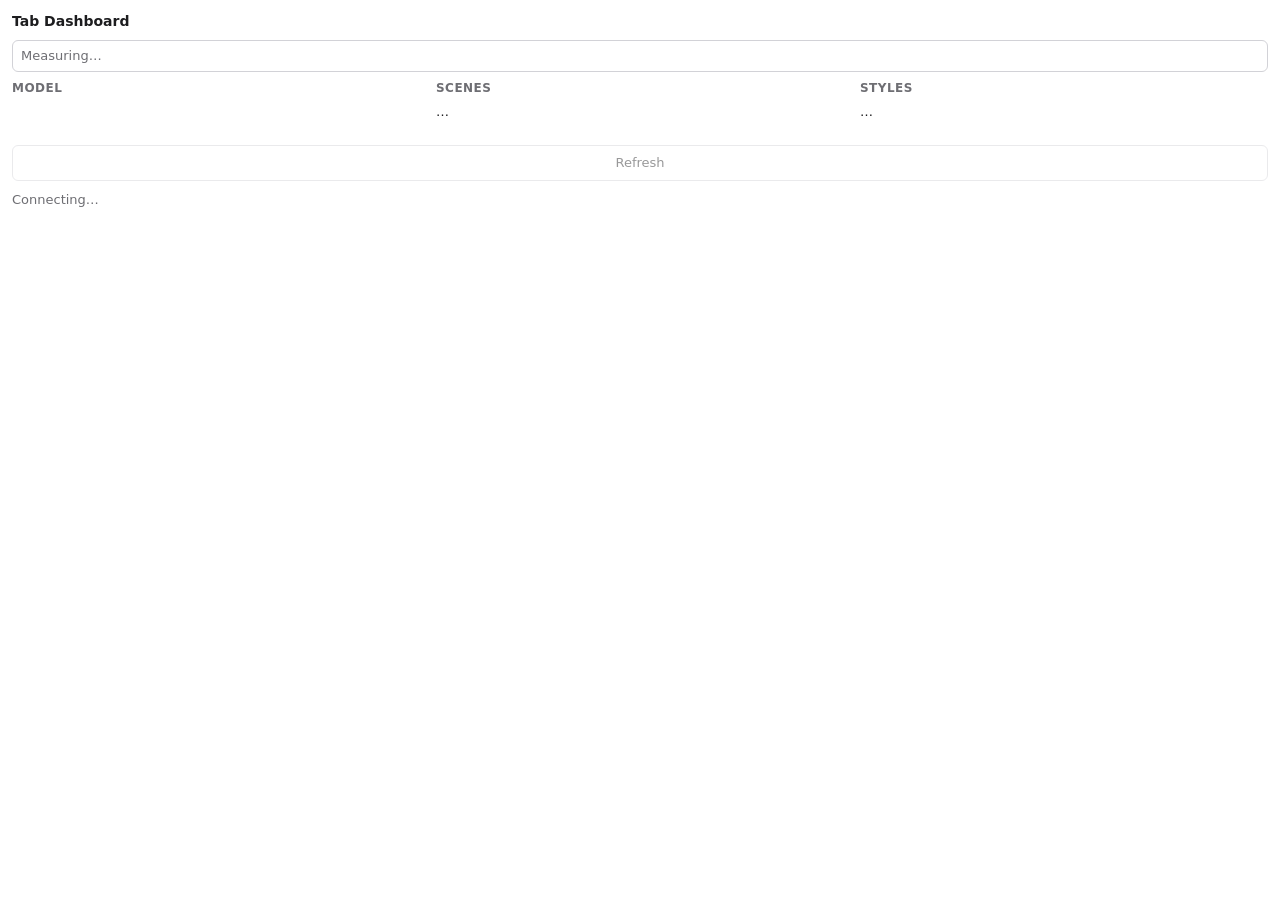
==== tab-dashboard/index.html @ a041cb3e "Add tab and load-at-launch samples Tab Dashboard declares "type": "tab" and reports which window the" ====
<!doctype html>
<html lang="en">
<head>
  <meta charset="utf-8">
  <meta name="viewport" content="width=device-width, initial-scale=1">
  <title>Tab Dashboard</title>
  <link rel="stylesheet" href="style.css">
  <script src="https://cdn.habitat.sketchup.com/dist/sketchup-js-api/v2/sketchup-js-api.min.js"></script>
</head>
<body>
  <h1>Tab Dashboard</h1>
  <p id="window-report">Measuring…</p>

  <div class="grid">
    <section><h2>Model</h2><table><tbody id="model"></tbody></table></section>
    <section><h2>Scenes</h2><ul id="scenes"><li>…</li></ul></section>
    <section><h2>Styles</h2><ul id="styles"><li>…</li></ul></section>
  </div>

  <button id="refresh" disabled>Refresh</button>
  <p id="status">Connecting…</p>
  <script src="app.js"></script>
</body>
</html>
---- tab-dashboard/style.css ----
/* Each sample carries its own copy of this file, so a folder can be lifted out
   and branched on its own without dragging shared assets along. */

:root {
  color-scheme: light dark;
  --bg: #ffffff;
  --fg: #1d1d1f;
  --muted: #6e6e73;
  --line: #d2d2d7;
  --accent: #0a7f28;
  --warn: #b3261e;
}

@media (prefers-color-scheme: dark) {
  :root {
    --bg: #1c1c1e;
    --fg: #f2f2f7;
    --muted: #98989d;
    --line: #3a3a3c;
    --accent: #30d158;
    --warn: #ff6961;
  }
}

body {
  margin: 0;
  padding: 12px;
  background: var(--bg);
  color: var(--fg);
  font: 13px/1.4 -apple-system, system-ui, sans-serif;
}

h1 {
  margin: 0 0 8px;
  font-size: 14px;
  font-weight: 600;
}

p {
  margin: 0 0 8px;
  color: var(--muted);
}

label {
  display: flex;
  align-items: center;
  justify-content: space-between;
  gap: 8px;
  margin-bottom: 6px;
}

input[type='number'] {
  width: 6em;
  padding: 4px 6px;
  border: 1px solid var(--line);
  border-radius: 6px;
  background: var(--bg);
  color: var(--fg);
  font: inherit;
}

button {
  width: 100%;
  padding: 8px 10px;
  margin-top: 4px;
  border: 1px solid var(--line);
  border-radius: 6px;
  background: var(--bg);
  color: var(--fg);
  font: inherit;
  cursor: pointer;
}

button:disabled {
  opacity: 0.45;
  cursor: default;
}

button:not(:disabled):active {
  background: var(--line);
}

#status {
  margin-top: 10px;
  min-height: 1.4em;
  color: var(--muted);
}

#status.ok { color: var(--accent); }
#status.error { color: var(--warn); }

table {
  width: 100%;
  border-collapse: collapse;
}

td {
  padding: 3px 0;
  border-bottom: 1px solid var(--line);
}

td:last-child {
  text-align: right;
  font-variant-numeric: tabular-nums;
}

ul {
  margin: 0 0 8px;
  padding: 0;
  list-style: none;
}

li button {
  text-align: left;
  margin-top: 0;
  margin-bottom: 4px;
}

li button[aria-current='true'] {
  border-color: var(--accent);
  color: var(--accent);
}

/* The layout only pays off at tab width; it collapses to one column when the
   host gives the extension a narrow window instead. */
.grid {
  display: grid;
  grid-template-columns: repeat(auto-fit, minmax(220px, 1fr));
  gap: 16px;
  margin-bottom: 12px;
}

h2 {
  margin: 0 0 6px;
  font-size: 12px;
  font-weight: 600;
  text-transform: uppercase;
  letter-spacing: 0.04em;
  color: var(--muted);
}

#window-report {
  padding: 6px 8px;
  border: 1px solid var(--line);
  border-radius: 6px;
  font-variant-numeric: tabular-nums;
}
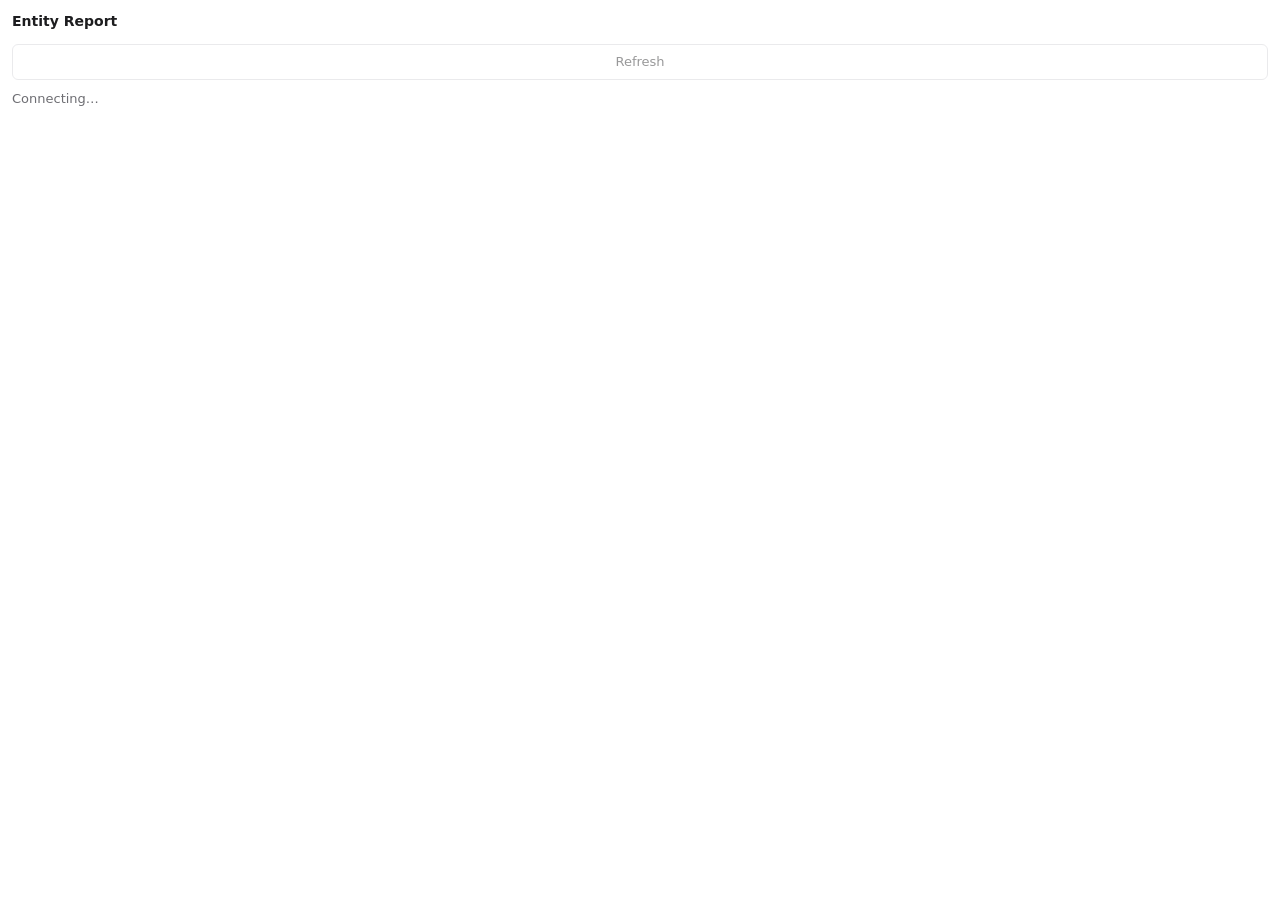
==== commit 3aee069c: "Simplify the tab and load-at-launch samples Both were doing too much to make their point.  Tab Dashb" ====
--- a/tab-dashboard/index.html
+++ b/tab-dashboard/index.html
@@ -3,20 +3,13 @@
 <head>
   <meta charset="utf-8">
   <meta name="viewport" content="width=device-width, initial-scale=1">
-  <title>Tab Dashboard</title>
+  <title>Entity Report</title>
   <link rel="stylesheet" href="style.css">
   <script src="https://cdn.habitat.sketchup.com/dist/sketchup-js-api/v2/sketchup-js-api.min.js"></script>
 </head>
 <body>
-  <h1>Tab Dashboard</h1>
-  <p id="window-report">Measuring…</p>
-
-  <div class="grid">
-    <section><h2>Model</h2><table><tbody id="model"></tbody></table></section>
-    <section><h2>Scenes</h2><ul id="scenes"><li>…</li></ul></section>
-    <section><h2>Styles</h2><ul id="styles"><li>…</li></ul></section>
-  </div>
-
+  <h1>Entity Report</h1>
+  <table><tbody id="report"></tbody></table>
   <button id="refresh" disabled>Refresh</button>
   <p id="status">Connecting…</p>
   <script src="app.js"></script>
--- a/tab-dashboard/style.css
+++ b/tab-dashboard/style.css
@@ -121,27 +121,3 @@
   color: var(--accent);
 }
 
-/* The layout only pays off at tab width; it collapses to one column when the
-   host gives the extension a narrow window instead. */
-.grid {
-  display: grid;
-  grid-template-columns: repeat(auto-fit, minmax(220px, 1fr));
-  gap: 16px;
-  margin-bottom: 12px;
-}
-
-h2 {
-  margin: 0 0 6px;
-  font-size: 12px;
-  font-weight: 600;
-  text-transform: uppercase;
-  letter-spacing: 0.04em;
-  color: var(--muted);
-}
-
-#window-report {
-  padding: 6px 8px;
-  border: 1px solid var(--line);
-  border-radius: 6px;
-  font-variant-numeric: tabular-nums;
-}
